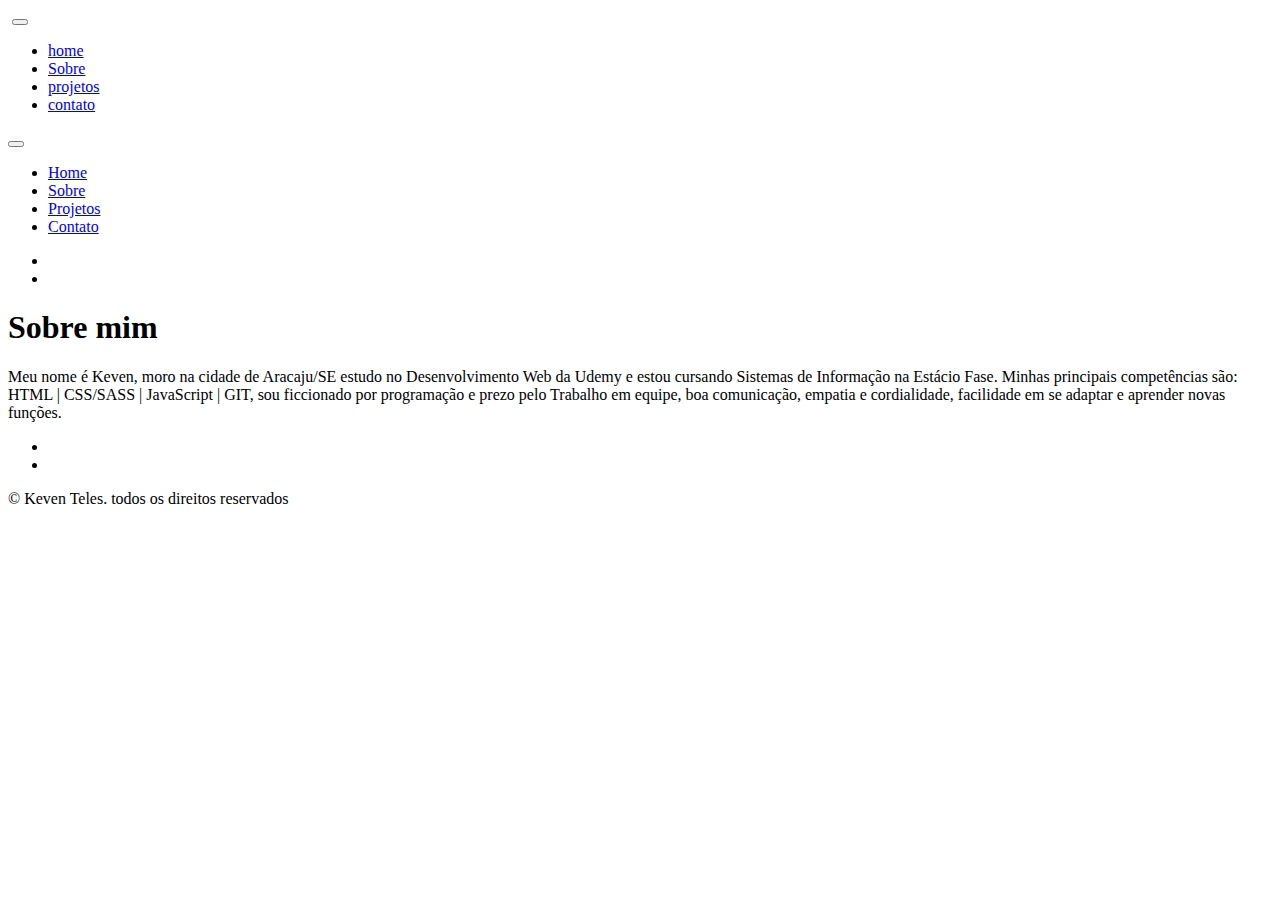
==== about.html @ bac70364 "udpate: portifolio" ====
<!DOCTYPE html>
<html lang="en">
  <head>
    <meta charset="UTF-8" />
    <meta http-equiv="X-UA-Compatible" content="IE=edge" />
    <meta name="viewport" content="width=device-width, initial-scale=1.0" />
    <title>Keven Teles || Sobre</title>
    <!-- favicon -->
    <link rel="shortcut icon" href="../Portifolio-Project/images/favicon.ico" type="image/x-icon">
    <!-- font awesome -->
    <link
      rel="stylesheet"
      href="https://cdnjs.cloudflare.com/ajax/libs/font-awesome/6.1.1/css/all.min.css"
      integrity="sha512-KfkfwYDsLkIlwQp6LFnl8zNdLGxu9YAA1QvwINks4PhcElQSvqcyVLLD9aMhXd13uQjoXtEKNosOWaZqXgel0g=="
      crossorigin="anonymous"
      referrerpolicy="no-referrer"
    />
    <!-- css -->
    <link rel="stylesheet" href="../Portifolio-Project/css/styles.css" />
  </head>
  <body>
    <!-- navbar -->
    <nav class="nav" id="nav">
      <div class="nav-center">
        <!-- nav header -->
        <div class="nav-header">
          <img src="../Portifolio-Project/images/Vector.svg" class="nav-logo" alt="" />
          <button class="nav-btn" id="nav-btn">
            <i class="fas fa-bars"></i>
          </button>
        </div>
        <!-- nav links -->
        <ul class="nav-links">
          <li><a href="index.html">home</a></li>
          <li><a href="about.html">Sobre</a></li>
          <li><a href="projects.html">projetos</a></li>
          <li><a href="contact.html">contato</a></li>
        </ul>
      </div>
    </nav>
    <!-- end of navbar -->
    <!-- sidebar -->
    <aside class="sidebar" id="sidebar">
      <div>
        <button class="close-btn" id="close-btn">
          <i class="fas fa-times"></i>
        </button>
        <!-- sidebar links -->
        <ul class="sidebar-links">
          <li>
            <a href="index.html">Home</a>
          </li>
          <li>
            <a href="about.html">Sobre</a>
          </li>
          <li>
            <a href="projects.html">Projetos</a>
          </li>
          <li>
            <a href="contact.html">Contato</a>
          </li>
        </ul>
        <!-- social icons -->
        <ul class="social-icons">
          <li>
            <a href="https://www.linkedin.com/in/keven-teles-213a40234/" class="social-icon" target="_blank">
              <i class="fab fa-linkedin"></i>
            </a>
          </li>
          <a href="https://github.com/KevenDev" class="social-icon" target="_blank">
            <i class="fab fa-github"></i>
          </a>
          <li>
            <a href="https://twitter.com/kevinhoteles_" class="social-icon" target="_blank">
              <i class="fab fa-twitter"></i>
            </a>
          </li>
          </li>
            <a href="https://www.instagram.com/kevinhoteles/" class="social-icon" target="_blank">
              <i class="fab fa-instagram"></i>
            </a>
          </li>
        </ul>
      </div>
    </aside>
    <!-- end of sidebar -->
    <section class="section single-page">
      <!-- section title -->
          <div class="section-title">
            <h1>Sobre mim</h1>
            <div class="underline"></div>
          </div>
          <!-- end of section title -->
          <div class="section-center page-info">
            <p>Meu nome é Keven, moro na cidade de Aracaju/SE estudo no Desenvolvimento Web da Udemy e estou cursando Sistemas de Informação na Estácio Fase. Minhas principais competências são: HTML | CSS/SASS | JavaScript | GIT, sou ficcionado por programação e prezo pelo Trabalho em equipe, boa comunicação, empatia e cordialidade, facilidade em se adaptar e aprender novas funções.
            </p>
          </div>
    </section>
    <!-- footer -->
    <footer class="footer">
              <!-- social icons -->
        <ul class="social-icons">
          <li>
            <a href="https://www.linkedin.com/in/keven-teles-213a40234/" class="social-icon" target="_blank">
              <i class="fab fa-linkedin"></i>
            </a>
          </li>
          <a href="https://github.com/KevenDev" class="social-icon" target="_blank">
            <i class="fab fa-github"></i>
          </a>
          <li>
            <a href="https://twitter.com/kevinhoteles_" class="social-icon" target="_blank">
              <i class="fab fa-twitter"></i>
            </a>
          </li>
          </li>
            <a href="https://www.instagram.com/kevinhoteles/" class="social-icon" target="_blank">
              <i class="fab fa-instagram"></i>
            </a>
          </li>
        </ul> 
      <p>&copy; <span id="date"></span> Keven Teles. todos os direitos reservados</p>
    </footer>
    <!-- end of footer -->
    <script src="../Portifolio-Project/js/app.js"></script>
  </body>
</html>
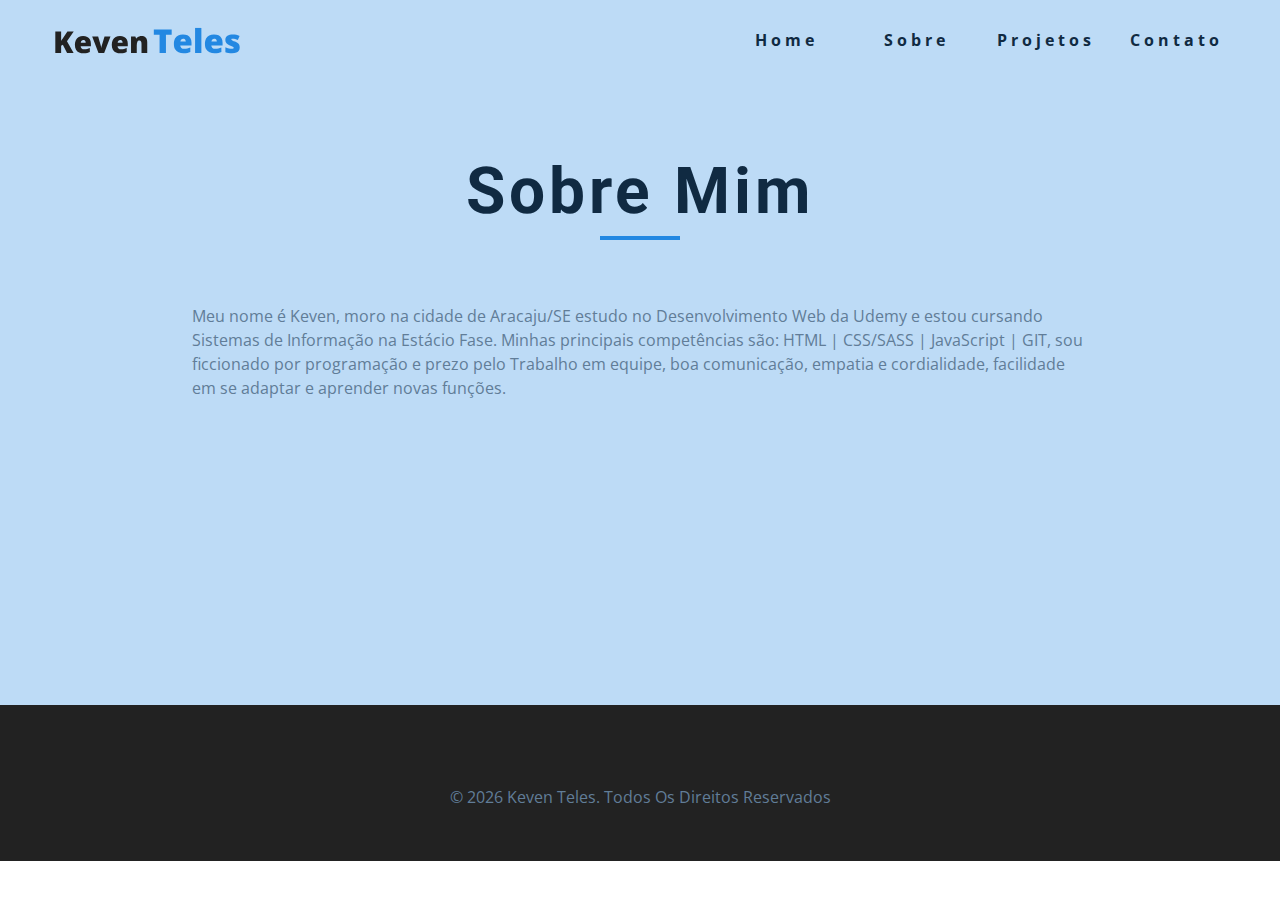
==== commit e011f731: "feat: changed link paths" ====
--- a/about.html
+++ b/about.html
@@ -6,7 +6,7 @@
     <meta name="viewport" content="width=device-width, initial-scale=1.0" />
     <title>Keven Teles || Sobre</title>
     <!-- favicon -->
-    <link rel="shortcut icon" href="../Portifolio-Project/images/favicon.ico" type="image/x-icon">
+    <link rel="shortcut icon" href="./images/Vector.svg" type="image/x-icon">
     <!-- font awesome -->
     <link
       rel="stylesheet"
@@ -16,7 +16,7 @@
       referrerpolicy="no-referrer"
     />
     <!-- css -->
-    <link rel="stylesheet" href="../Portifolio-Project/css/styles.css" />
+    <link rel="stylesheet" href="./css/styles.css" />
   </head>
   <body>
     <!-- navbar -->
@@ -24,7 +24,7 @@
       <div class="nav-center">
         <!-- nav header -->
         <div class="nav-header">
-          <img src="../Portifolio-Project/images/Vector.svg" class="nav-logo" alt="" />
+          <img src="./images/Vector.svg" class="nav-logo" alt="" />
           <button class="nav-btn" id="nav-btn">
             <i class="fas fa-bars"></i>
           </button>
@@ -122,6 +122,6 @@
       <p>&copy; <span id="date"></span> Keven Teles. todos os direitos reservados</p>
     </footer>
     <!-- end of footer -->
-    <script src="../Portifolio-Project/js/app.js"></script>
+    <script src="./js/app.js"></script>
   </body>
 </html>
--- a/css/styles.css
+++ b/css/styles.css
@@ -0,0 +1,761 @@
+/*
+=============== 
+Fonts
+===============
+*/
+@import url("https://fonts.googleapis.com/css?family=Open+Sans|Roboto:400,700&display=swap");
+
+/*
+=============== 
+Variables
+===============
+*/
+
+:root {
+  /* dark shades of primary color*/
+  --clr-primary-1: #0B2944;
+  --clr-primary-2: #134B7C;
+  --clr-primary-3: #195F9E;
+  --clr-primary-4: #1E74C0;
+  /* primary/main color */
+  --clr-primary-5: #2388e2;
+  /* lighter shades of primary color */
+  --clr-primary-6: #3994E5;
+  --clr-primary-7: #4FA0E8;
+  --clr-primary-8: #65ACEB;
+  --clr-primary-9: #91C4F1;
+  --clr-primary-10: #BDDBF6;
+  /* darkest grey - used for headings */
+  --clr-grey-1: hsl(209, 61%, 16%);
+  --clr-grey-2: hsl(211, 39%, 23%);
+  --clr-grey-3: hsl(209, 34%, 30%);
+  --clr-grey-4: hsl(209, 28%, 39%);
+  /* grey used for paragraphs */
+  --clr-grey-5: hsl(210, 22%, 49%);
+  --clr-grey-6: hsl(209, 23%, 60%);
+  --clr-grey-7: hsl(211, 27%, 70%);
+  --clr-grey-8: hsl(210, 31%, 80%);
+  --clr-grey-9: hsl(212, 33%, 89%);
+  --clr-grey-10: hsl(210, 36%, 96%);
+  --clr-white: #fff;
+  --ff-primary: "Roboto", sans-serif;
+  --ff-secondary: "Open Sans", sans-serif;
+  --transition: all 0.3s linear;
+  --spacing: 0.25rem;
+  --radius: 0.5rem;
+  --light-shadow: 0 5px 15px #0000001a
+  --dark-shadow: 0 5px 15px rgba(0, 0, 0, 0.2);
+  --max-width: 1170px;
+}
+/*
+=============== 
+Global Styles
+===============
+*/
+
+*,
+::after,
+::before {
+  margin: 0;
+  padding: 0;
+  box-sizing: border-box;
+}
+body {
+  font-family: var(--ff-secondary);
+  background: var(--clr-white);
+  color: var(--clr-grey-1);
+  line-height: 1.5;
+  font-size: 0.875rem;
+}
+ul {
+  list-style-type: none;
+}
+a {
+  text-decoration: none;
+}
+img:not(.nav-logo) {
+  width: 100%;
+  display: block;
+}
+
+h1,
+h2,
+h3,
+h4 {
+  letter-spacing: var(--spacing);
+  text-transform: capitalize;
+  line-height: 1.25;
+  margin-bottom: 0.75rem;
+  font-family: var(--ff-primary);
+}
+h1 {
+  font-size: 3rem;
+}
+h2 {
+  font-size: 2rem;
+}
+h3 {
+  font-size: 1.25rem;
+}
+h4 {
+  font-size: 0.875rem;
+}
+p {
+  margin-bottom: 1.25rem;
+  color: var(--clr-grey-5);
+}
+@media screen and (min-width: 800px) {
+  h1 {
+    font-size: 4rem;
+  }
+  h2 {
+    font-size: 2.5rem;
+  }
+  h3 {
+    font-size: 1.75rem;
+  }
+  h4 {
+    font-size: 1rem;
+  }
+  body {
+    font-size: 1rem;
+  }
+  h1,
+  h2,
+  h3,
+  h4 {
+    line-height: 1;
+  }
+}
+/*  global classes */
+
+.btn {
+  text-transform: uppercase;
+  background: var(--clr-primary-5);
+  color: var(--clr-primary-1);
+  padding: 0.375rem 0.75rem;
+  letter-spacing: var(--spacing);
+  display: inline-block;
+  font-weight: 700;
+  -webkit-transition: var(--transition);
+  transition: var(--transition);
+  font-size: 0.875rem;
+  border: 2px solid transparent;
+  cursor: pointer;
+  box-shadow: 0 1px 3px rgba(0, 0, 0, 0.2);
+  border-radius: var(--radius);
+}
+.btn:hover {
+  color: var(--clr-primary-1);
+  background: var(--clr-primary-7);
+}
+/* section */
+.section {
+  padding: 5rem 0;
+}
+.section-center {
+  width: 90vw;
+  margin: 0 auto;
+  max-width: 1170px;
+}
+.section-title {
+  margin-bottom: 4rem;
+  text-align: center;
+}
+@media screen and (min-width: 992px) {
+  .section-center {
+    width: 95vw;
+  }
+}
+.underline {
+  width: 5rem;
+  height: 0.25rem;
+  margin-bottom: 1.25rem;
+  background: var(--clr-primary-5);
+  margin-left: auto;
+  margin-right: auto;
+}
+/*
+=============== 
+Navbar
+===============
+*/
+.nav-links {
+  display: none;
+}
+.nav {
+  height: 5rem;
+  padding: 1rem;
+  display: grid;
+  -webkit-box-align: center;
+  align-items: center;
+  -webkit-transition: var(--transition);
+  transition: var(--transition);
+}
+.nav-center {
+  width: 100%;
+  max-width: 1170px;
+  margin: 0 auto;
+}
+.nav-header {
+  display: grid;
+  grid-template-columns: repeat(2, 1fr);
+  -webkit-box-align: center;
+  align-items: center;
+}
+.nav-btn {
+  background: transparent;
+  border-color: transparent;
+  color: var(--clr-primary-5);
+  cursor: pointer;
+  font-size: 2rem;
+  justify-self: end;
+}
+@media screen and (min-width: 760px) {
+  .nav {
+    background: var(--clr-primary-10);
+  }
+  .nav-btn {
+    display: none;
+  }
+  .nav-links {
+    display: grid;
+    grid-template-columns: repeat(4, 1fr);
+    justify-items: center;
+    -webkit-column-gap: 2rem;
+    -moz-column-gap: 2rem;
+    column-gap: 2rem;
+    justify-self: end;
+  }
+  .nav-links a {
+    text-transform: capitalize;
+    color: var(--clr-grey-1);
+    font-weight: bold;
+    -webkit-transition: var(--transition);
+    transition: var(--transition);
+    letter-spacing: var(--spacing);
+  }
+  .nav-links a:hover {
+    color: var(--clr-primary-5);
+  }
+  .nav-center {
+    display: grid;
+    grid-template-columns: auto 1fr;
+    -webkit-box-align: center;
+    align-items: center;
+  }
+}
+/* navbar fixed */
+.navbar-fixed {
+  position: fixed;
+  top: 0;
+  left: 0;
+  width: 100%;
+  background: var(--clr-white);
+  z-index: 2;
+  box-shadow: var(--light-shadow);
+}
+/*
+=============== 
+Sidebar
+===============
+*/
+.sidebar {
+  position: fixed;
+  top: 0;
+  left: 0;
+  width: 100%;
+  height: 100%;
+  background: var(--clr-grey-10);
+  z-index: 4;
+  display: grid;
+  place-items: center;
+  -webkit-transition: var(--transition);
+  transition: var(--transition);
+  -webkit-transform: translateX(-100%);
+  transform: translateX(-100%);
+}
+.show-sidebar {
+  -webkit-transform: translateX(0);
+  transform: translateX(0);
+}
+.sidebar-links {
+  text-align: center;
+}
+.sidebar-links a {
+  font-size: 2rem;
+  text-transform: capitalize;
+  -webkit-transition: var(--transition);
+  transition: var(--transition);
+  color: var(--clr-grey-5);
+  letter-spacing: var(--spacing);
+  display: inline-block;
+  margin-bottom: 1.5rem;
+}
+.sidebar-links a:hover {
+  color: var(--clr-primary-5);
+}
+.social-icons {
+  display: grid;
+  margin-top: 3rem;
+  width: 20rem;
+  grid-template-columns: repeat(4, 1fr);
+  justify-items: center;
+}
+.social-icon {
+  font-size: 1.5rem;
+  color: var(--clr-grey-1);
+  -webkit-transition: var(--transition);
+  transition: var(--transition);
+}
+.social-icon:hover {
+  color: var(--clr-primary-5);
+}
+.close-btn {
+  position: absolute;
+  top: 1rem;
+  right: 1rem;
+  color: #bb2525;
+  cursor: pointer;
+  font-size: 3rem;
+  background: transparent;
+  border: transparent;
+  -webkit-transition: var(--transition);
+  transition: var(--transition);
+}
+.close-btn:hover {
+  color: #e66b6b;
+}
+/*
+=============== 
+Hero
+===============
+*/
+/* underline in globals */
+.hero-info h1 {
+  text-transform: none;
+}
+.hero .underline {
+  margin-bottom: 0.5rem;
+  margin-left: 0;
+}
+.hero-img {
+  display: none;
+}
+.hero-photo {
+  max-width: 25rem;
+  max-height: 30rem;
+  -o-object-fit: cover;
+  object-fit: cover;
+  border-radius: var(--radius);
+  position: relative;
+}
+.hero {
+  background: var(--clr-primary-10);
+}
+.hero-center {
+  min-height: calc(100vh - 5rem);
+  display: grid;
+  place-items: center;
+}
+.hero-info h4 {
+  color: var(--clr-grey-5);
+}
+.hero-icons {
+  justify-items: start;
+}
+.hero-btn {
+  margin-top: 1.25rem;
+}
+@media screen and (min-width: 992px) {
+  .hero-img {
+    display: block;
+    position: relative;
+  }
+  .hero-center {
+    grid-template-columns: 1fr 1fr;
+  }
+
+  .hero-img::before,
+  .about-img::before {
+    content: "";
+    position: absolute;
+    width: 100%;
+    height: 100%;
+    border: 0.25rem solid var(--clr-primary-5);
+    top: 1.5rem;
+    right: -1.5rem;
+    border-radius: var(--radius);
+  }
+}
+
+/*
+=============== 
+About
+===============
+*/
+.about-title {
+  text-align: left;
+  margin-bottom: 2rem;
+}
+.about-title .underline {
+  margin-left: 0;
+}
+.about-center {
+  display: grid;
+  gap: 3rem 2rem;
+}
+.about-img {
+  justify-self: center;
+  position: relative;
+}
+@media screen and (min-width: 992px) {
+  .about-center {
+    grid-template-columns: repeat(2, 1fr);
+  }
+  .about-img::before {
+    left: -2rem;
+  }
+  .about-info {
+    align-self: center;
+  }
+}
+
+/*
+=============== 
+Skills
+===============
+*/
+
+.skills {
+  background-color: var(--clr-grey-10);
+}
+
+.skill {
+  background: var(--clr-white);
+  padding: 2rem 1rem;
+  width: 100%;
+  border-radius: 1rem;
+  -webkit-transition: var(--transition);
+  transition: var(--transition);
+  margin-bottom: 2rem;
+  text-align: center;
+}
+.skill-icon {
+  font-size: 2rem;
+  margin-bottom: 1rem;
+}
+.skill .underline {
+  width: 2rem;
+  height: 0.12;
+  -webkit-transition: var(--transition);
+  transition: var(--transition);
+}
+/* .skill p {
+  transform: var(--transition);
+} */
+/* I'll add it if later on I think it's neccessary to add some comments to the skills*/
+.skill:hover {
+  background: var(--clr-primary-5);
+  color: var(--clr-white);
+}
+.skill:hover .underline {
+  background: var(--clr-white);
+}
+@media screen and (min-width: 676px) {
+  .skills-center {
+    display: grid;
+    grid-template-columns: repeat(2, 1fr);
+    -webkit-column-gap: 2rem;
+    -moz-column-gap: 2rem;
+    column-gap: 2rem;
+  }
+}
+@media screen and (min-width: 992px) {
+  .skills-center {
+    grid-template-columns: repeat(3, 1fr);
+  }
+}
+/*
+=============== 
+Projects
+===============
+*/
+.projects-text {
+  width: 85vw;
+  max-width: 30rem;
+  margin: 0 auto;
+  text-align: center;
+  margin-bottom: 2rem;
+}
+.projects {
+  background: var(--clr-white);
+}
+.project {
+  position: relative;
+  background: var(--clr-primary-5);
+  border-radius: var(--radius);
+  margin-bottom: 2rem;
+}
+.project-img {
+  border-radius: var(--radius);
+  -webkit-transition: var(--transition);
+  transition: var(--transition);
+  height: 15rem;
+  -o-object-fit: cover;
+  object-fit: cover;
+}
+.project:hover .project-img {
+  opacity: 0.2;
+}
+.project-info {
+  text-align: center;
+  color: var(--clr-white);
+  position: absolute;
+  top: 50%;
+  left: 50%;
+  -webkit-transform: translate(-50%, -50%);
+  transform: translate(-50%, -50%);
+  -webkit-transition: var(--transition);
+  transition: var(--transition);
+  opacity: 0;
+}
+.project:hover .project-info {
+  opacity: 1;
+}
+.project-info p {
+  text-transform: capitalize;
+  color: var(--clr-white);
+}
+.project::after {
+  content: "";
+  position: absolute;
+  top: 0;
+  left: 0;
+  width: 100%;
+  height: 100%;
+  border: 0.25rem solid var(--clr-white);
+  border-radius: var(--radius);
+  -webkit-transition: var(--transition);
+  transition: var(--transition);
+  opacity: 0;
+}
+.project:hover::after {
+  opacity: 1;
+  -webkit-transform: scale(0.8);
+  transform: scale(0.8);
+}
+@media screen and (min-width: 676px) {
+  .projects-center {
+    display: grid;
+    grid-template-columns: repeat(2, 1fr);
+    -webkit-column-gap: 2rem;
+    -moz-column-gap: 2rem;
+    column-gap: 2rem;
+  }
+}
+@media screen and (min-width: 992px) {
+  .projects-center {
+    grid-template-columns: repeat(3, 1fr);
+  }
+}
+@media screen and (min-width: 1170px) {
+  .project-img {
+    height: 100%;
+  }
+  .project {
+    height: 100%;
+  }
+  .projects-center {
+    grid-template-rows: repeat(2, 200px);
+    gap: 1rem;
+    grid-template-areas:
+      "a b b"
+      "a c d";
+  }
+  .project-1 {
+    grid-area: a;
+  }
+  .project-2 {
+    grid-area: b;
+  }
+  .project-3 {
+    grid-area: c;
+  }
+  .project-4 {
+    grid-area: d;
+  }
+}
+/*
+=============== 
+Connect
+===============
+*/
+.connect {
+  display: grid;
+  place-items: center;
+  min-height: 40vh;
+  position: relative;
+  padding: 10rem 0 5rem 0;
+  margin: 5rem 0;
+}
+.video-container {
+  position: absolute;
+  top: 0;
+  left: 0;
+  width: 100%;
+  height: 100%;
+  -o-object-fit: cover;
+  object-fit: cover;
+  z-index: -2;
+}
+.connect::after {
+  content: "";
+  position: absolute;
+  top: 0;
+  left: 0;
+  width: 100%;
+  height: 100%;
+  background: var(--clr-primary-10);
+  opacity: 0.7;
+  z-index: -1;
+}
+
+.vid-banner {
+  background: var(--clr-primary-8);
+  padding: 3rem 5rem 12rem 5rem;
+  text-align: center;
+  -webkit-clip-path: polygon(
+    0% 0%,
+    100% 0%,
+    100% 75%,
+    75% 75%,
+    75% 100%,
+    50% 75%,
+    0% 75%
+  );
+  clip-path: polygon(
+    0% 0%,
+    100% 0%,
+    100% 75%,
+    75% 75%,
+    75% 100%,
+    50% 75%,
+    0% 75%
+  );
+}
+.vid-banner .section-title {
+  margin-bottom: 2rem;
+}
+.video-text {
+  max-width: 30rem;
+}
+/*
+=============== 
+Footer
+===============
+*/
+.footer {
+  padding-bottom: 2rem;
+  background: #222;
+  display: grid;
+  place-items: center;
+}
+.footer .social-icons {
+  margin-bottom: 2rem;
+}
+.footer .social-icon {
+  color: var(--clr-primary-5);
+}
+.footer .social-icon:hover {
+  color: var(--clr-primary-10);
+}
+.footer p {
+  text-transform: capitalize;
+  font-size: 1rem;
+}
+/*
+=============== 
+Single Page
+===============
+*/
+.single-page {
+  background: var(--clr-primary-10);
+  min-height: calc(100vh - 5rem - 195px);
+}
+.page-info {
+  max-width: 70vw;
+}
+.page-info a {
+  text-transform: uppercase;
+  color: var(--clr-primary-5);
+  -webkit-transition: var(--transition);
+  transition: var(--transition);
+}
+.page-info a:hover {
+  color: var(--clr-primary-1);
+}
+/*
+=============== 
+Projects Page
+===============
+*/
+.projects-hero {
+  height: 40vh;
+  background: var(--clr-primary-10);
+  display: grid;
+  place-items: center;
+}
+.projects-hero .section-title {
+  margin-bottom: 0;
+}
+.single-project {
+  background: var(--clr-grey-10);
+  border-radius: var(--radius);
+}
+.project-container img {
+  border-top-left-radius: var(--radius);
+  border-top-right-radius: var(--radius);
+}
+.project-container {
+  position: relative;
+}
+.project-icon {
+  position: absolute;
+  font-size: 1.75rem;
+  bottom: 0;
+  left: 50%;
+  -webkit-transform: translate(-50%, 50%);
+  transform: translate(-50%, 50%);
+  width: 4rem;
+  height: 4rem;
+  display: grid;
+  place-items: center;
+  background: var(--clr-primary-5);
+  border-radius: 50%;
+  color: var(--clr-primary-1);
+  border: 0.375rem solid var(--clr-grey-10);
+}
+.project-details {
+  padding: 2rem 1.5rem;
+}
+.project-footer {
+  display: grid;
+  grid-template-columns: repeat(2, 1fr);
+  color: var(--clr-primary-5);
+}
+.project-footer a {
+  color: var(--clr-primary-5);
+  text-transform: capitalize;
+  -webkit-transition: var(--transition);
+  transition: var(--transition);
+  justify-self: end;
+}
+.project-footer a:hover {
+  color: var(--clr-primary-1);
+}
+.projects-page-center {
+  display: grid;
+  grid-template-columns: repeat(auto-fill, minmax(330px, 1fr));
+  gap: 3rem 1rem;
+}
